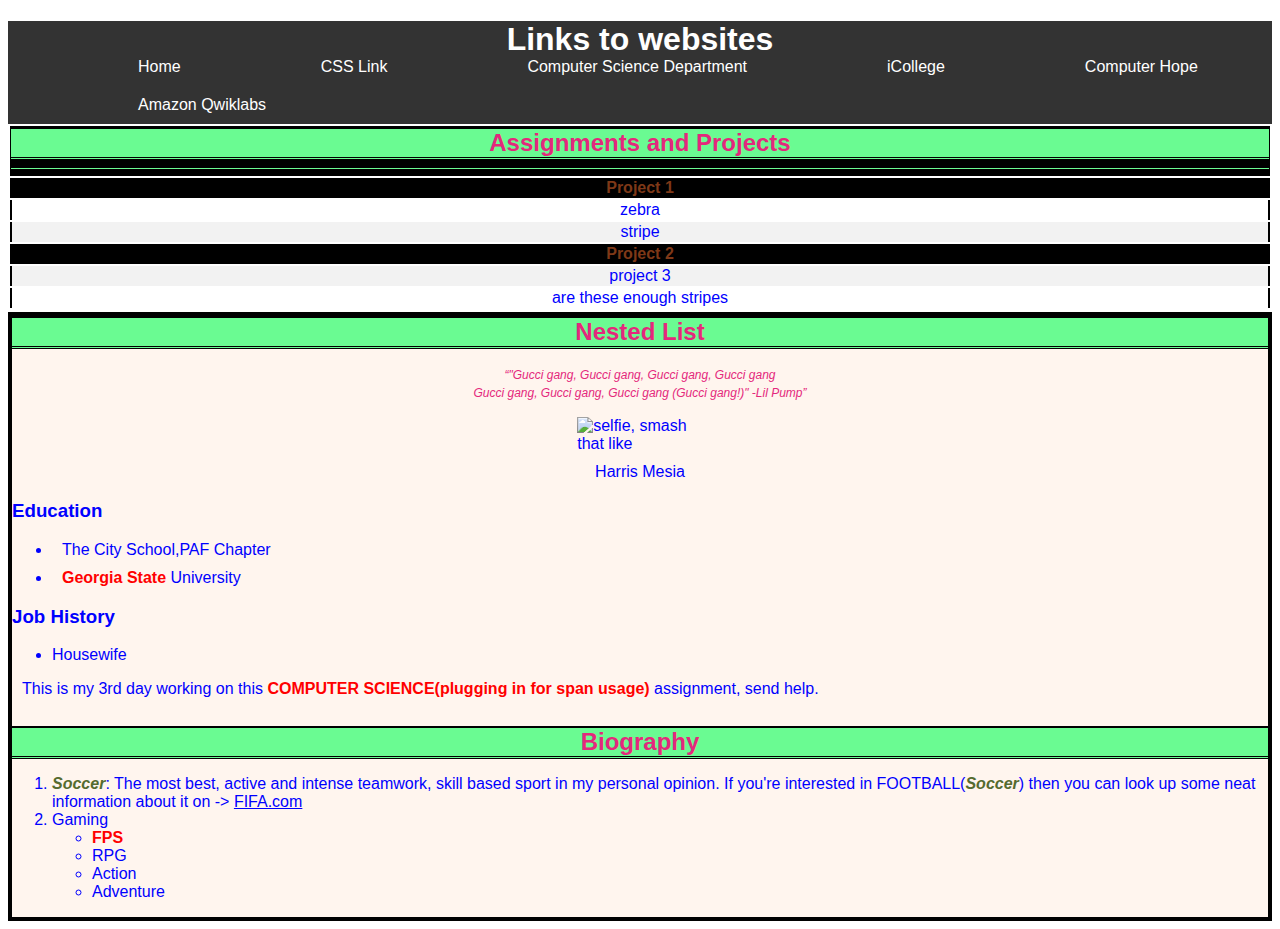
==== index.html @ db7ccf08 "Web Page" ====
<!DOCTYPE html>
<html>
<head>
	<title>Please give me A, I worked really hard</title>
	<meta charset="UTF-8">
	<link rel="stylesheet" type="text/css" href="external_style.css"/>
</head>

<body>
	<!--Navigation pane-->
<h1 class="Navigation">Links to websites</h1>
	<ul id="NavList">
		<li class="NavIcons"><a href="index.html">Home</a></li>
		<li class="NavIcons"><a href="external_style.css">CSS Link</a></li>
		<li class="NavIcons"><a href="http://www.cs.gsu.edu/">Computer Science Department</a></li>
		<!--Three other links-->
		<li class="NavIcons"><a href="https://gastate.view.usg.edu/">iCollege</a></li>
		<li class="NavIcons"><a href="https://www.computerhope.com/htmcolor.htm">Computer Hope</a></li>
		<li class="NavIcons"><a href="https://amazon.qwiklabs.com/home?locale=en">Amazon Qwiklabs</a></li>
	</ul>
<body background="https://i.imgur.com/vfZw2Ii.jpg"></body>

<table>
		<tr>
			<th><h2>Assignments and Projects<h2></th>
		</tr>
		<tr>
			<th>Project 1</th>
		</tr>
		<tr>
			<td><a>zebra</a></td>
		</tr>
		<tr>	
			<td>stripe</td>
		</tr>
		<tr>
			<th>Project 2</th>
		</tr>
		<tr>
			<td>project 3</a></td>
		</tr>
		<tr>
			<td>are these enough stripes</a></td>
		</tr>
		<tr>
</table>

<div id="pageBackground">
	<h2 class="AboutMe"> Nested List </h2>
		<div class="Quotes">
		<pre><q>"Gucci gang, Gucci gang, Gucci gang, Gucci gang
Gucci gang, Gucci gang, Gucci gang (Gucci gang!)" -Lil Pump</q></pre>
	</div>
	<img src="https://i.imgur.com/cgf2F3L.png" alt = "selfie, smash that like" id="Photo" width:244px;height:360px>
	<p id="PhotoName">Harris Mesia</p>
		<h3>Education</h3>
		<ul>
			<li><p>The City School,PAF Chapter</p></li>
			<li><p><span>Georgia State</span> University</p>
		</ul>			
	<h3>Job History</h3>
		<ul>
			<li>Housewife</li>
		</ul>
	<p>This is my 3rd day working on this <span>COMPUTER SCIENCE(plugging in for span usage)</span> assignment, send help.</p>

<br>

	<h2 class="AboutMe">Biography</h2>
	<!--A list of hobbies or interest displayed as an HTML unordered list and second list (e.g., your top-ten favorite CDs).-->
	<ol>
  		<li><span2>Soccer</span2>: The most best, active and intense teamwork, skill based sport in my personal opinion. If you're interested in FOOTBALL(<span2>Soccer</span2>) then you can look up some neat information about it on -> <a href="https://www.fifa.com/">FIFA.com</a> 
  		</li>	
  		
		<li>Gaming
    		<ul>
    			<li><span>FPS<span></li>
    			<li>RPG</li>
				<li>Action</li>
				<li>Adventure</li>
			</ul>
  		</li>
	</ol>
</div>
	
	
	
</html>
---- external_style.css ----
*{
	font-family: sans-serif;
	color: blue
}

 img {
    display: block;
    margin-left: auto;
    margin-right: auto;
    width:10%;
} 

/*--Set background color of everything below the table--*/

#pageBackground{
    background-color: #FFF5EE;
    border-left: 4px black solid;
    border-right: 4px black solid;
    border-bottom: 4px black solid;
	border-top: 4px black solid;

}

/*--Set font color and width throughout the page--*/

p{
    margin: 10px;
}

/*--Links--*/

a:link{
    color: blue;
    background-color: transparent;
}

a:visited{
    color: blue;
    background-color: transparent;
}

a:hover {
    color: yellow;
    text-decoration: underline;
    background-color: black;
}

/*--END LINKS--*/


/*--SPAN details--*/
span{
    color: red;
	font-weight: bold;

}
span2{
    color: darkolivegreen;
    font-weight: bold;
	font-style: italic;
}

/*--Navigation Bar--*/
.Navigation{
	background-color: #333333;
	text-align: center;
	color: #fff;
	margin-bottom: -10px;
}

#NavList {
    list-style-type: none;
    text-indent: 120px;
    margin: 0;
    padding: 0;
    overflow: hidden;
    background-color: #333333;

}

.NavIcons {
    float: left;
}

.NavIcons a {
    display: block;
    color: white;
    text-align: center;
    padding: 10px;
    text-decoration: none;
}

.NavIcons a:hover {
    background-color: #000;
}

/*Create a section that will have all links that will take me to Assignments and Projects using 
a zebra-striped table no borders, every other row is a different color*/
table{
	width: 100%;
}

th{
	background-color: #000000;
	color: #7E3817;
    border-left: 0px black solid;
    border-right: 0px black solid;
    border-top: 0px black solid;
}

tr:nth-child(even){
	background-color: #f2f2f2;
}

td{
	text-align: center;
    border-left: 2px black solid;
    border-right: 2px black solid;
}
/*--END TABLE--*/

/*--About Me--*/
.AboutMe{
	text-align: center;
}
img {
    display: block;
    margin: auto;
}

#PhotoName{
    text-align: center;
}

.Quotes{
    text-align: center;
}
q{
   font-size: 12px;
   font-style: italic;
   color: #E4287C;
}
/*--END ABOUT ME--*/

/*--List of Hobbies--*/
h2{
    background-color: #6AFB92;
    color: #E4287C;
    margin: 0;
    margin-bottom: 5px;
    border-bottom: 3px double black;
    border-top: 2px solid black;
}

/*--END LIST--*/
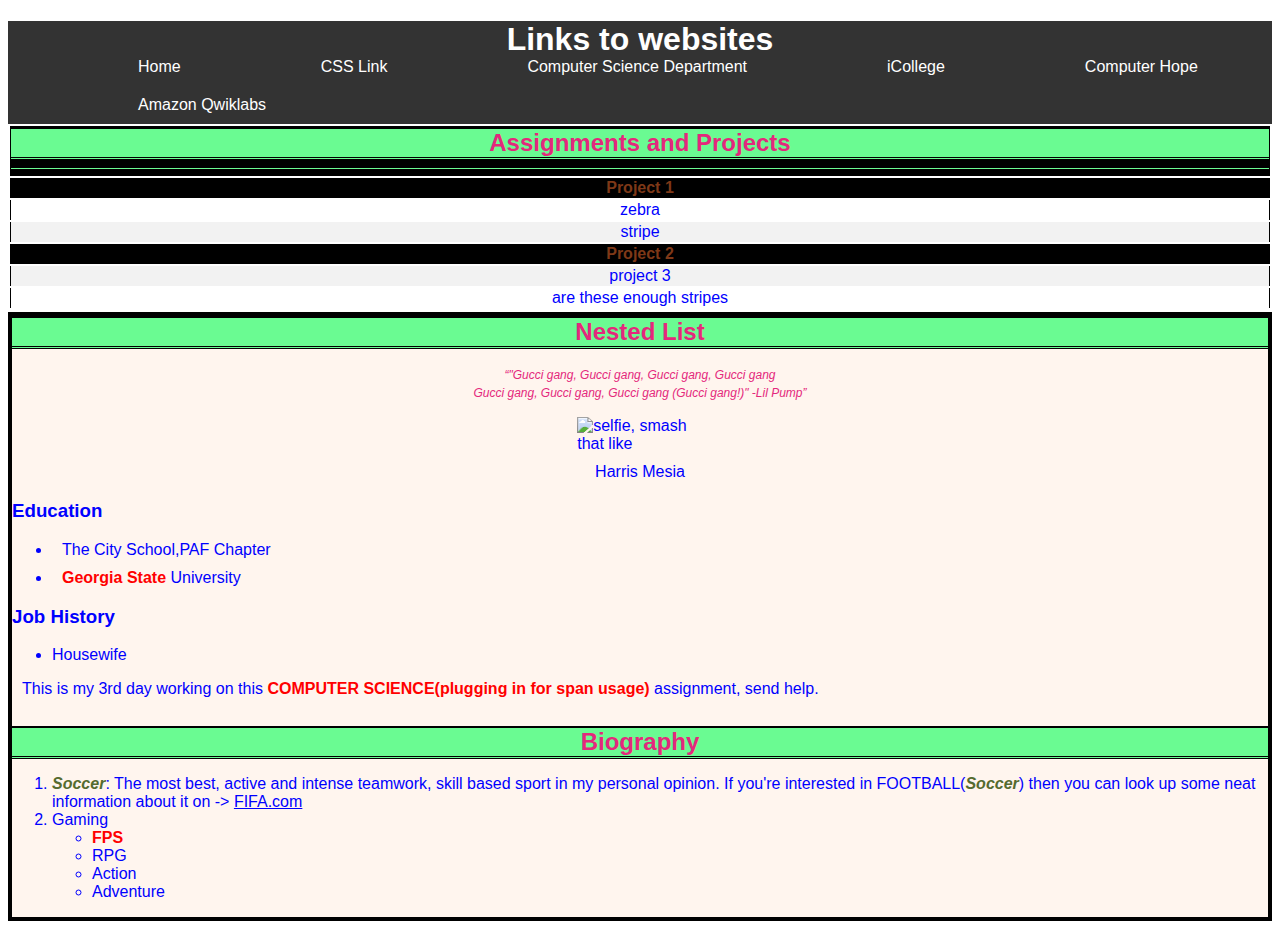
==== commit a273a72e: "Add files via upload" ====
--- a/index.html
+++ b/index.html
@@ -1,89 +1,89 @@
-<!DOCTYPE html>
-<html>
-<head>
-	<title>Please give me A, I worked really hard</title>
-	<meta charset="UTF-8">
-	<link rel="stylesheet" type="text/css" href="external_style.css"/>
-</head>
-
-<body>
-	<!--Navigation pane-->
-<h1 class="Navigation">Links to websites</h1>
-	<ul id="NavList">
-		<li class="NavIcons"><a href="index.html">Home</a></li>
-		<li class="NavIcons"><a href="external_style.css">CSS Link</a></li>
-		<li class="NavIcons"><a href="http://www.cs.gsu.edu/">Computer Science Department</a></li>
-		<!--Three other links-->
-		<li class="NavIcons"><a href="https://gastate.view.usg.edu/">iCollege</a></li>
-		<li class="NavIcons"><a href="https://www.computerhope.com/htmcolor.htm">Computer Hope</a></li>
-		<li class="NavIcons"><a href="https://amazon.qwiklabs.com/home?locale=en">Amazon Qwiklabs</a></li>
-	</ul>
-<body background="https://i.imgur.com/vfZw2Ii.jpg"></body>
-
-<table>
-		<tr>
-			<th><h2>Assignments and Projects<h2></th>
-		</tr>
-		<tr>
-			<th>Project 1</th>
-		</tr>
-		<tr>
-			<td><a>zebra</a></td>
-		</tr>
-		<tr>	
-			<td>stripe</td>
-		</tr>
-		<tr>
-			<th>Project 2</th>
-		</tr>
-		<tr>
-			<td>project 3</a></td>
-		</tr>
-		<tr>
-			<td>are these enough stripes</a></td>
-		</tr>
-		<tr>
-</table>
-
-<div id="pageBackground">
-	<h2 class="AboutMe"> Nested List </h2>
-		<div class="Quotes">
-		<pre><q>"Gucci gang, Gucci gang, Gucci gang, Gucci gang
-Gucci gang, Gucci gang, Gucci gang (Gucci gang!)" -Lil Pump</q></pre>
-	</div>
-	<img src="https://i.imgur.com/cgf2F3L.png" alt = "selfie, smash that like" id="Photo" width:244px;height:360px>
-	<p id="PhotoName">Harris Mesia</p>
-		<h3>Education</h3>
-		<ul>
-			<li><p>The City School,PAF Chapter</p></li>
-			<li><p><span>Georgia State</span> University</p>
-		</ul>			
-	<h3>Job History</h3>
-		<ul>
-			<li>Housewife</li>
-		</ul>
-	<p>This is my 3rd day working on this <span>COMPUTER SCIENCE(plugging in for span usage)</span> assignment, send help.</p>
-
-<br>
-
-	<h2 class="AboutMe">Biography</h2>
-	<!--A list of hobbies or interest displayed as an HTML unordered list and second list (e.g., your top-ten favorite CDs).-->
-	<ol>
-  		<li><span2>Soccer</span2>: The most best, active and intense teamwork, skill based sport in my personal opinion. If you're interested in FOOTBALL(<span2>Soccer</span2>) then you can look up some neat information about it on -> <a href="https://www.fifa.com/">FIFA.com</a> 
-  		</li>	
-  		
-		<li>Gaming
-    		<ul>
-    			<li><span>FPS<span></li>
-    			<li>RPG</li>
-				<li>Action</li>
-				<li>Adventure</li>
-			</ul>
-  		</li>
-	</ol>
-</div>
-	
-	
-	
-</html>
-
+<!DOCTYPE html>
+<html>
+<head>
+	<title>Please give me A, I worked really hard</title>
+	<meta charset="UTF-8">
+	<link rel="stylesheet" type="text/css" href="external_style.css"/>
+</head>
+
+<body>
+	<!--Navigation pane-->
+<h1 class="Navigation">Links to websites</h1>
+	<ul id="NavList">
+		<li class="NavIcons"><a href="index.html">Home</a></li>
+		<li class="NavIcons"><a href="external_style.css">CSS Link</a></li>
+		<li class="NavIcons"><a href="http://www.cs.gsu.edu/">Computer Science Department</a></li>
+		<!--Three other links-->
+		<li class="NavIcons"><a href="https://gastate.view.usg.edu/">iCollege</a></li>
+		<li class="NavIcons"><a href="https://www.computerhope.com/htmcolor.htm">Computer Hope</a></li>
+		<li class="NavIcons"><a href="https://amazon.qwiklabs.com/home?locale=en">Amazon Qwiklabs</a></li>
+	</ul>
+<body background="https://i.imgur.com/vfZw2Ii.jpg"></body>
+
+<table>
+		<tr>
+			<th><h2>Assignments and Projects<h2></th>
+		</tr>
+		<tr>
+			<th>Project 1</th>
+		</tr>
+		<tr>
+			<td><a>zebra</a></td>
+		</tr>
+		<tr>	
+			<td>stripe</td>
+		</tr>
+		<tr>
+			<th>Project 2</th>
+		</tr>
+		<tr>
+			<td>project 3</a></td>
+		</tr>
+		<tr>
+			<td>are these enough stripes</a></td>
+		</tr>
+		<tr>
+</table>
+
+<div id="pageBackground">
+	<h2 class="AboutMe"> Nested List </h2>
+		<div class="Quotes">
+		<pre><q>"Gucci gang, Gucci gang, Gucci gang, Gucci gang
+Gucci gang, Gucci gang, Gucci gang (Gucci gang!)" -Lil Pump</q></pre>
+	</div>
+	<img src="https://i.imgur.com/cgf2F3L.png" alt = "selfie, smash that like" id="Photo" width:244px;height:360px>
+	<p id="PhotoName">Harris Mesia</p>
+		<h3>Education</h3>
+		<ul>
+			<li><p>The City School,PAF Chapter</p></li>
+			<li><p><span>Georgia State</span> University</p>
+		</ul>			
+	<h3>Job History</h3>
+		<ul>
+			<li>Housewife</li>
+		</ul>
+	<p>This is my 3rd day working on this <span>COMPUTER SCIENCE(plugging in for span usage)</span> assignment, send help.</p>
+
+<br>
+
+	<h2 class="AboutMe">Biography</h2>
+	<!--A list of hobbies or interest displayed as an HTML unordered list and second list (e.g., your top-ten favorite CDs).-->
+	<ol>
+  		<li><span2>Soccer</span2>: The most best, active and intense teamwork, skill based sport in my personal opinion. If you're interested in FOOTBALL(<span2>Soccer</span2>) then you can look up some neat information about it on -> <a href="https://www.fifa.com/">FIFA.com</a> 
+  		</li>	
+  		
+		<li>Gaming
+    		<ul>
+    			<li><span>FPS<span></li>
+    			<li>RPG</li>
+				<li>Action</li>
+				<li>Adventure</li>
+			</ul>
+  		</li>
+	</ol>
+</div>
+	
+	
+	
+</html>
+
--- a/external_style.css
+++ b/external_style.css
@@ -1,155 +1,155 @@
-*{
-	font-family: sans-serif;
-	color: blue
-}
-
- img {
-    display: block;
-    margin-left: auto;
-    margin-right: auto;
-    width:10%;
-} 
-
-/*--Set background color of everything below the table--*/
-
-#pageBackground{
-    background-color: #FFF5EE;
-    border-left: 4px black solid;
-    border-right: 4px black solid;
-    border-bottom: 4px black solid;
-	border-top: 4px black solid;
-
-}
-
-/*--Set font color and width throughout the page--*/
-
-p{
-    margin: 10px;
-}
-
-/*--Links--*/
-
-a:link{
-    color: blue;
-    background-color: transparent;
-}
-
-a:visited{
-    color: blue;
-    background-color: transparent;
-}
-
-a:hover {
-    color: yellow;
-    text-decoration: underline;
-    background-color: black;
-}
-
-/*--END LINKS--*/
-
-
-/*--SPAN details--*/
-span{
-    color: red;
-	font-weight: bold;
-
-}
-span2{
-    color: darkolivegreen;
-    font-weight: bold;
-	font-style: italic;
-}
-
-/*--Navigation Bar--*/
-.Navigation{
-	background-color: #333333;
-	text-align: center;
-	color: #fff;
-	margin-bottom: -10px;
-}
-
-#NavList {
-    list-style-type: none;
-    text-indent: 120px;
-    margin: 0;
-    padding: 0;
-    overflow: hidden;
-    background-color: #333333;
-
-}
-
-.NavIcons {
-    float: left;
-}
-
-.NavIcons a {
-    display: block;
-    color: white;
-    text-align: center;
-    padding: 10px;
-    text-decoration: none;
-}
-
-.NavIcons a:hover {
-    background-color: #000;
-}
-
-/*Create a section that will have all links that will take me to Assignments and Projects using 
-a zebra-striped table no borders, every other row is a different color*/
-table{
-	width: 100%;
-}
-
-th{
-	background-color: #000000;
-	color: #7E3817;
-    border-left: 0px black solid;
-    border-right: 0px black solid;
-    border-top: 0px black solid;
-}
-
-tr:nth-child(even){
-	background-color: #f2f2f2;
-}
-
-td{
-	text-align: center;
-    border-left: 2px black solid;
-    border-right: 2px black solid;
-}
-/*--END TABLE--*/
-
-/*--About Me--*/
-.AboutMe{
-	text-align: center;
-}
-img {
-    display: block;
-    margin: auto;
-}
-
-#PhotoName{
-    text-align: center;
-}
-
-.Quotes{
-    text-align: center;
-}
-q{
-   font-size: 12px;
-   font-style: italic;
-   color: #E4287C;
-}
-/*--END ABOUT ME--*/
-
-/*--List of Hobbies--*/
-h2{
-    background-color: #6AFB92;
-    color: #E4287C;
-    margin: 0;
-    margin-bottom: 5px;
-    border-bottom: 3px double black;
-    border-top: 2px solid black;
-}
-
+*{
+	font-family: sans-serif;
+	color: blue
+}
+
+ img {
+    display: block;
+    margin-left: auto;
+    margin-right: auto;
+    width:10%;
+} 
+
+/*--Set background color of everything below the table--*/
+
+#pageBackground{
+    background-color: #FFF5EE;
+    border-left: 4px black solid;
+    border-right: 4px black solid;
+    border-bottom: 4px black solid;
+	border-top: 4px black solid;
+
+}
+
+/*--Set font color and width throughout the page--*/
+
+p{
+    margin: 10px;
+}
+
+/*--Links--*/
+
+a:link{
+    color: blue;
+    background-color: transparent;
+}
+
+a:visited{
+    color: blue;
+    background-color: transparent;
+}
+
+a:hover {
+    color: yellow;
+    text-decoration: underline;
+    background-color: black;
+}
+
+/*--END LINKS--*/
+
+
+/*--SPAN details--*/
+span{
+    color: red;
+	font-weight: bold;
+
+}
+span2{
+    color: darkolivegreen;
+    font-weight: bold;
+	font-style: italic;
+}
+
+/*--Navigation Bar--*/
+.Navigation{
+	background-color: #333333;
+	text-align: center;
+	color: #fff;
+	margin-bottom: -10px;
+}
+
+#NavList {
+    list-style-type: none;
+    text-indent: 120px;
+    margin: 0;
+    padding: 0;
+    overflow: hidden;
+    background-color: #333333;
+
+}
+
+.NavIcons {
+    float: left;
+}
+
+.NavIcons a {
+    display: block;
+    color: white;
+    text-align: center;
+    padding: 10px;
+    text-decoration: none;
+}
+
+.NavIcons a:hover {
+    background-color: #000;
+}
+
+/*Create a section that will have all links that will take me to Assignments and Projects using 
+a zebra-striped table no borders, every other row is a different color*/
+table{
+	width: 100%;
+}
+
+th{
+	background-color: #000000;
+	color: #7E3817;
+    border-left: 0px black solid;
+    border-right: 0px black solid;
+    border-top: 0px black solid;
+}
+
+tr:nth-child(even){
+	background-color: #f2f2f2;
+}
+
+td{
+	text-align: center;
+    border-left: 1px black solid;
+    border-right: 1px black solid;
+}
+/*--END TABLE--*/
+
+/*--About Me--*/
+.AboutMe{
+	text-align: center;
+}
+img {
+    display: block;
+    margin: auto;
+}
+
+#PhotoName{
+    text-align: center;
+}
+
+.Quotes{
+    text-align: center;
+}
+q{
+   font-size: 12px;
+   font-style: italic;
+   color: #E4287C;
+}
+/*--END ABOUT ME--*/
+
+/*--List of Hobbies--*/
+h2{
+    background-color: #6AFB92;
+    color: #E4287C;
+    margin: 0;
+    margin-bottom: 5px;
+    border-bottom: 3px double black;
+    border-top: 2px solid black;
+}
+
 /*--END LIST--*/